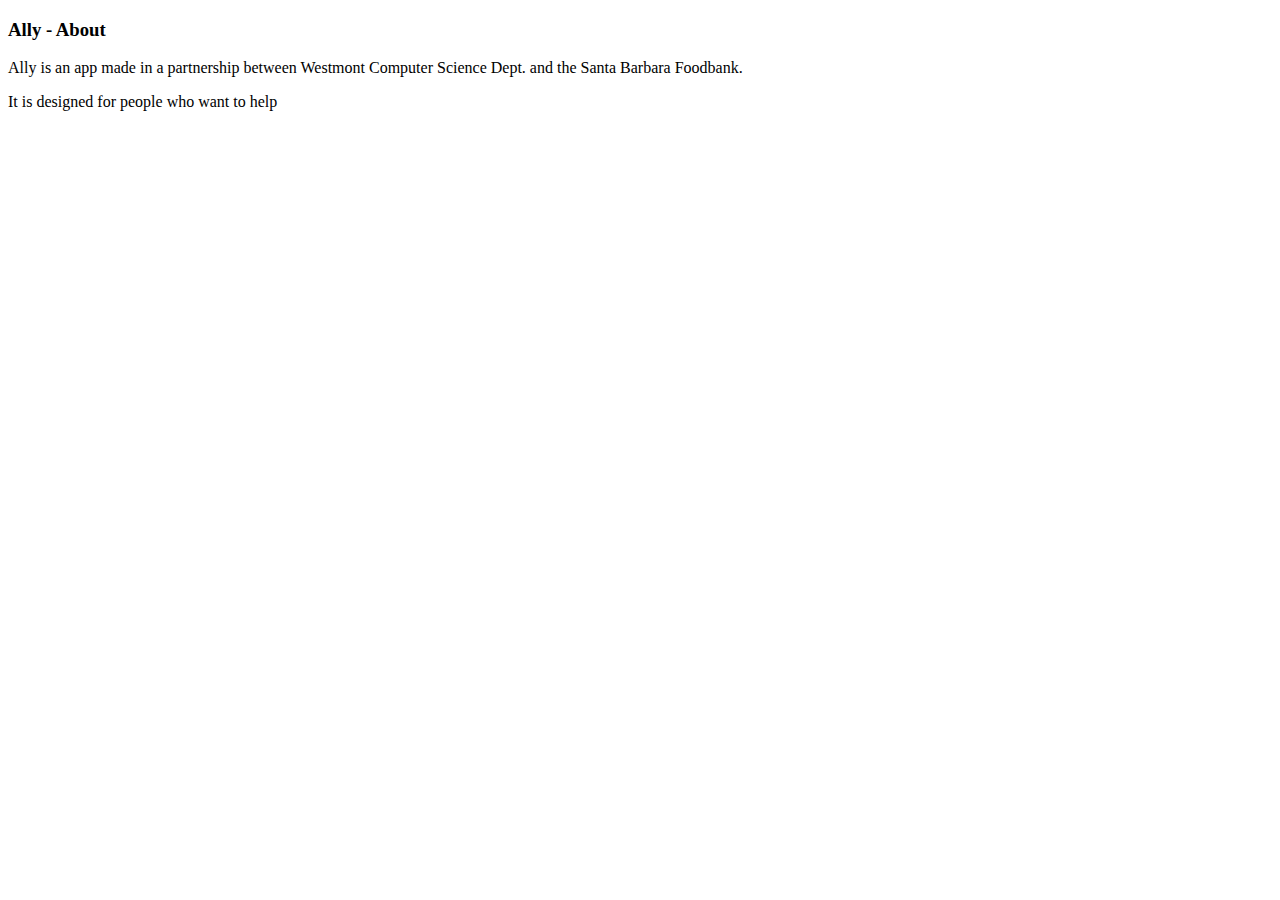
==== ally/about.html @ 970c37a7 "Merge 4ca522e9969c551f422300df40c339c05076f78d into 11eb29db0902c36f6a19fc7c328a333ce536e44d" ====
<!-- this is a comment.  Our to do list for about.html is:
1.	Title at top of page
2.	Description text about the app
3.	'Feedback' button with link
4.	'SB Foodbank' button with link
5.	'Westmont College' button with link
6.	'Back' link
-->
<!DOCTYPE html>
<html lang="en">
<body>

<h3>Ally - About</h3>
<p>Ally is an app made in a partnership between Westmont Computer Science Dept. and the Santa Barbara Foodbank.</p>
<p>It is designed for people who want to help</p>


</body>
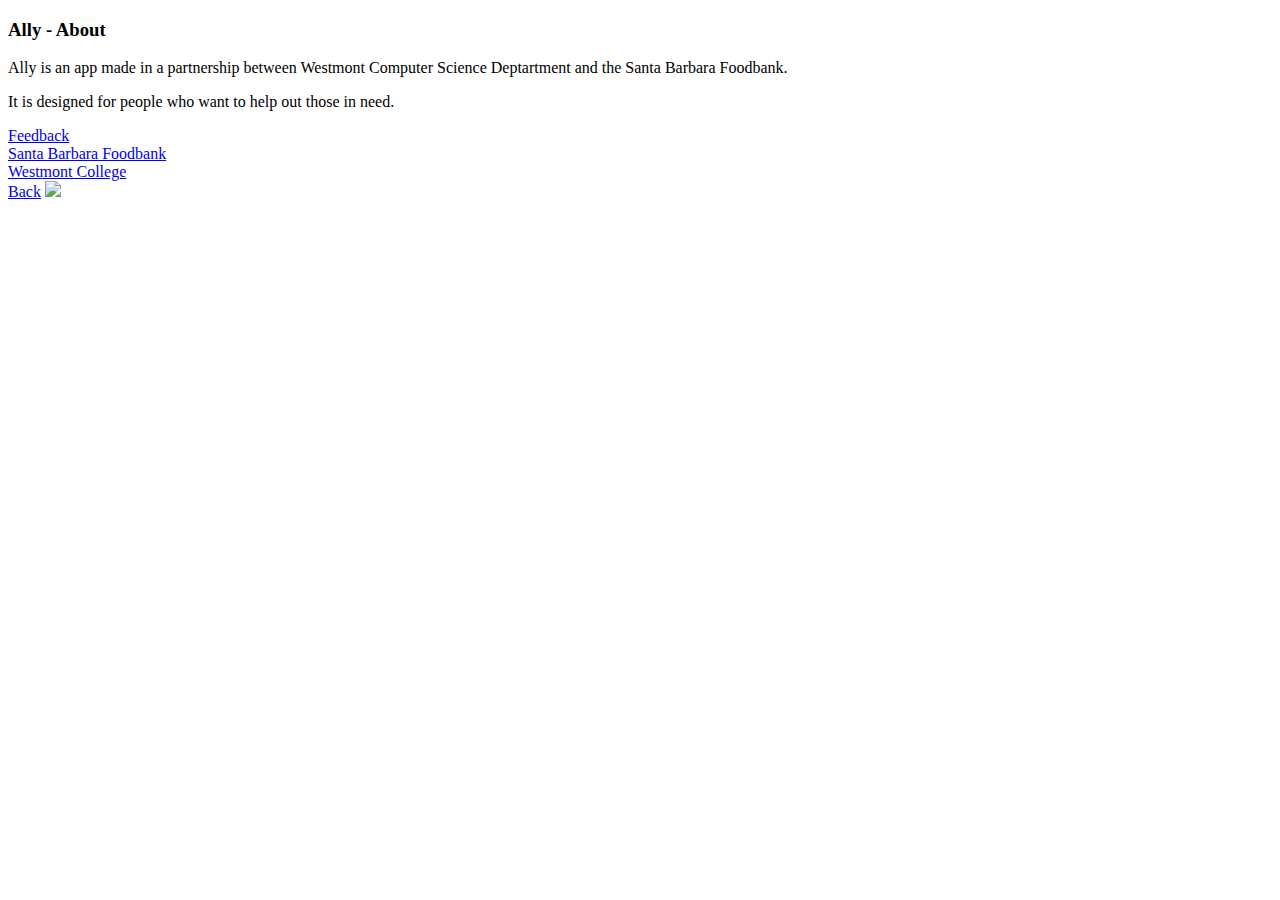
==== commit 36b0b0d8: "Merge b16023e99f671dec3321c4b1431d235b826c7743 into da5571780bf1360751bd7c23398ef6f6788e4893" ====
--- a/ally/about.html
+++ b/ally/about.html
@@ -1,3 +1,4 @@
+
 <!-- this is a comment.  Our to do list for about.html is:
 1.	Title at top of page
 2.	Description text about the app
@@ -11,8 +12,19 @@
 <body>
 
 <h3>Ally - About</h3>
-<p>Ally is an app made in a partnership between Westmont Computer Science Dept. and the Santa Barbara Foodbank.</p>
-<p>It is designed for people who want to help</p>
+<p>Ally is an app made in a partnership between Westmont Computer Science Deptartment and the Santa Barbara Foodbank.</p>
+<p>It is designed for people who want to help out those in need.</p>
+    
+<a href="feedback.html">Feedback</a>
+    <br>
+<a href="http://www.foodbanksbc.org">Santa Barbara Foodbank</a>
+    <br>
+<a href="http://www.westmont.edu">Westmont College</a>
+    <br>
+<a href="index.html">Back</a>
 
+		<img src ="https://files.graphiq.com/10/media/images/t2/Westmont_College_2479728.jpg">
 
-</body>+	</body>
+
+</html>
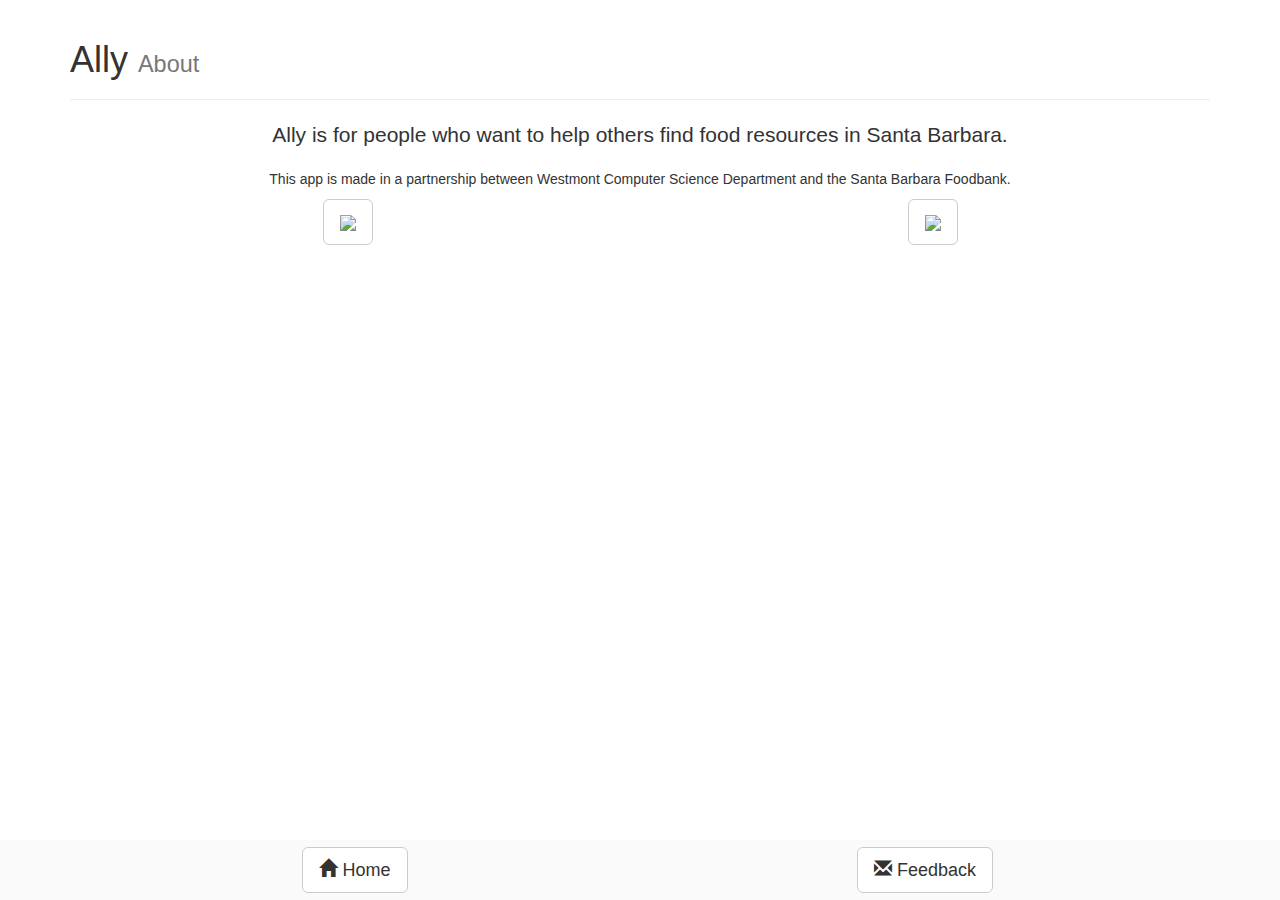
==== commit eeabdc5e: "Merge 137e6c71543e320cc9f3a83e20651f24c6a0216d into c7f6c1c13761bb8ca4c509a771cb0269c738e8f6" ====
--- a/ally/about.html
+++ b/ally/about.html
@@ -1,30 +1,67 @@
-
-<!-- this is a comment.  Our to do list for about.html is:
-1.	Title at top of page
-2.	Description text about the app
-3.	'Feedback' button with link
-4.	'SB Foodbank' button with link
-5.	'Westmont College' button with link
-6.	'Back' link
--->
 <!DOCTYPE html>
 <html lang="en">
-<body>
+	<head>
+		<meta charset="utf-8"/>
+		<meta name="viewport" content="width=device-width, initial-scale=1, maximum-scale=1, user-scalable=no"/>
+		<meta name="mobile-web-app-capable" content="yes"/>
+		<meta name="apple-mobile-web-app-capable" content="yes"/>
+		<title>Ally - About</title>
+		<meta name="description" content="An app to help people find food in Santa Barbara"/>
+		<meta name="author" content="Westmont Inspired Computing Lab"/>
+		<link rel="stylesheet" type="text/css" href="https://maxcdn.bootstrapcdn.com/bootstrap/3.3.7/css/bootstrap.min.css"/>
+		<link rel="stylesheet" type="text/css" href="css/styles.css"/>
+	</head>
+	<body>
+		<div class="container">
+			<div class="page-header">
+				<h1>Ally <small>About</small></h1>
+			</div>
+		</div>
+		<div class="container text-center">
+			<div class="row-fluid">
+				<div class="col-md-12">
+					<p class="lead">Ally is for people who want to help others find food resources in Santa Barbara.</p>
 
-<h3>Ally - About</h3>
-<p>Ally is an app made in a partnership between Westmont Computer Science Deptartment and the Santa Barbara Foodbank.</p>
-<p>It is designed for people who want to help out those in need.</p>
-    
-<a href="feedback.html">Feedback</a>
-    <br>
-<a href="http://www.foodbanksbc.org">Santa Barbara Foodbank</a>
-    <br>
-<a href="http://www.westmont.edu">Westmont College</a>
-    <br>
-<a href="index.html">Back</a>
+					<p>This app is made in a partnership between Westmont Computer Science Department and the Santa Barbara Foodbank.</p>
+				</div>
+			</div>
+    		<div class="row">
+				<div class="col-sm-6">
+					<a class="btn btn-default btn-lg" href="http://www.foodbanksbc.org" role="button">
+						<img src="img/SBFB_logo_tight_200_165.png"/>
+					</a>
+				</div>
+				<div class="col-sm-6">
+					<a class="btn btn-default btn-lg" href="http://djp3.westmont.edu/WICL" role="button">
+						<img src="img/WICL_logo_tight_200_92.png"/>
+					</a>
+				</div>
+			</div>
+		</div>
 
-		<img src ="https://files.graphiq.com/10/media/images/t2/Westmont_College_2479728.jpg">
+		<footer class="footer">
+			<div class="container">
+				<div class="row-fluid text-center">
+					<div class="col-sm-6">
+						<a class="btn btn-default btn-lg" href="index.html" role="button">
+							<span class="glyphicon glyphicon-home" aria-hidden="true"></span>
+							Home
+						</a>
+					</div>
+					<div class="col-sm-6">
+						<a class="btn btn-default btn-lg" href="feedback.html" role="button">
+							<span class="glyphicon glyphicon-envelope" aria-hidden="true"></span>
+							Feedback
+						</a>
+					</div>
+				</div>
+			</div>
+		</footer>
 
+		<!-- Load javascript at the end for speed -->
+		<script src="https://ajax.googleapis.com/ajax/libs/jquery/3.1.1/jquery.min.js"></script>
+		<script src="https://ajax.googleapis.com/ajax/libs/jqueryui/1.12.1/jquery-ui.min.js"></script>
+		<script src="https://maxcdn.bootstrapcdn.com/bootstrap/3.3.7/js/bootstrap.min.js"></script>
+		<script src="js/scripts.js"></script>
 	</body>
-
 </html>
--- a/ally/css/styles.css
+++ b/ally/css/styles.css
@@ -0,0 +1,22 @@
+
+html {
+  position: relative;
+  min-height: 100%;
+}
+
+body {
+  /* Margin bottom by footer height */
+  margin-bottom: 60px;
+}
+
+
+.footer {
+  position: absolute;
+  bottom: 0;
+  width: 100%;
+  /* Set the fixed height of the footer here */
+  height: 60px;
+  padding: 7px;
+  background-color:rgb(250,250,250);
+}
+
